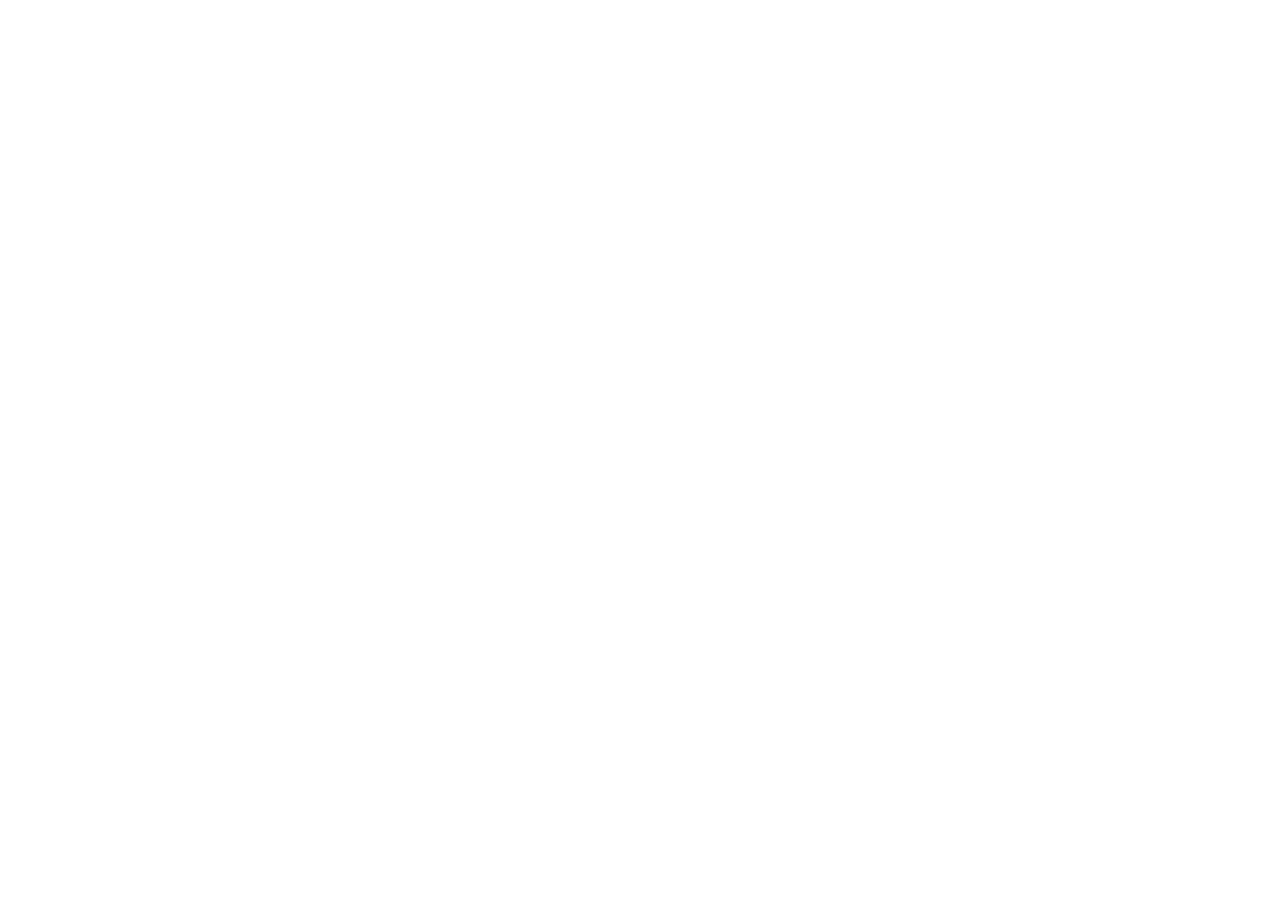
==== P1800/index.html @ a5eb4326 "sss" ====
<!DOCTYPE html>
<html lang="en">
<head>
    <meta charset="UTF-8">
    <meta name="viewport" content="width=device-width, initial-scale=1.0">
    <title>Document</title>
    <link href="https://cdn.jsdelivr.net/npm/bootstrap@5.3.1/dist/css/bootstrap.min.css" rel="stylesheet" integrity="sha384-4bw+/aepP/YC94hEpVNVgiZdgIC5+VKNBQNGCHeKRQN+PtmoHDEXuppvnDJzQIu9" crossorigin="anonymous">
    <link rel="stylesheet" href="style.css">
</head>
<body>

    
    

    <script src="app.js"></script>
    <script src="https://cdn.jsdelivr.net/npm/bootstrap@5.3.1/dist/js/bootstrap.bundle.min.js" integrity="sha384-HwwvtgBNo3bZJJLYd8oVXjrBZt8cqVSpeBNS5n7C8IVInixGAoxmnlMuBnhbgrkm" crossorigin="anonymous"></script>
</body>
</html>
---- P1800/style.css ----
* {
  margin: 0;
  padding: 0;
  box-sizing: border-box;
}

.cart_border {
  margin-top: 30px;
  background-color: var(--e-global-color-uicore_white);
  border-style: solid;
  border-width: 1px 1px 1px 1px;
  border-color: #EDF0EF;
  border-radius: 6px 6px 6px 6px;
  width: auto;
}
.cart_border .cart .cart_img {
  width: 210px;
  height: 160px;
}
.cart_border .cart .cart_img img {
  width: 100%;
  height: 100%;
  -o-object-fit: cover;
     object-fit: cover;
}
.cart_border .cart .img_text h4 {
  color: #004c3f;
  font-size: 18px;
  margin: 24px 0 5px;
}
.cart_border .cart .img_text p {
  margin: 0;
  font-size: 16px;
}/*# sourceMappingURL=style.css.map */
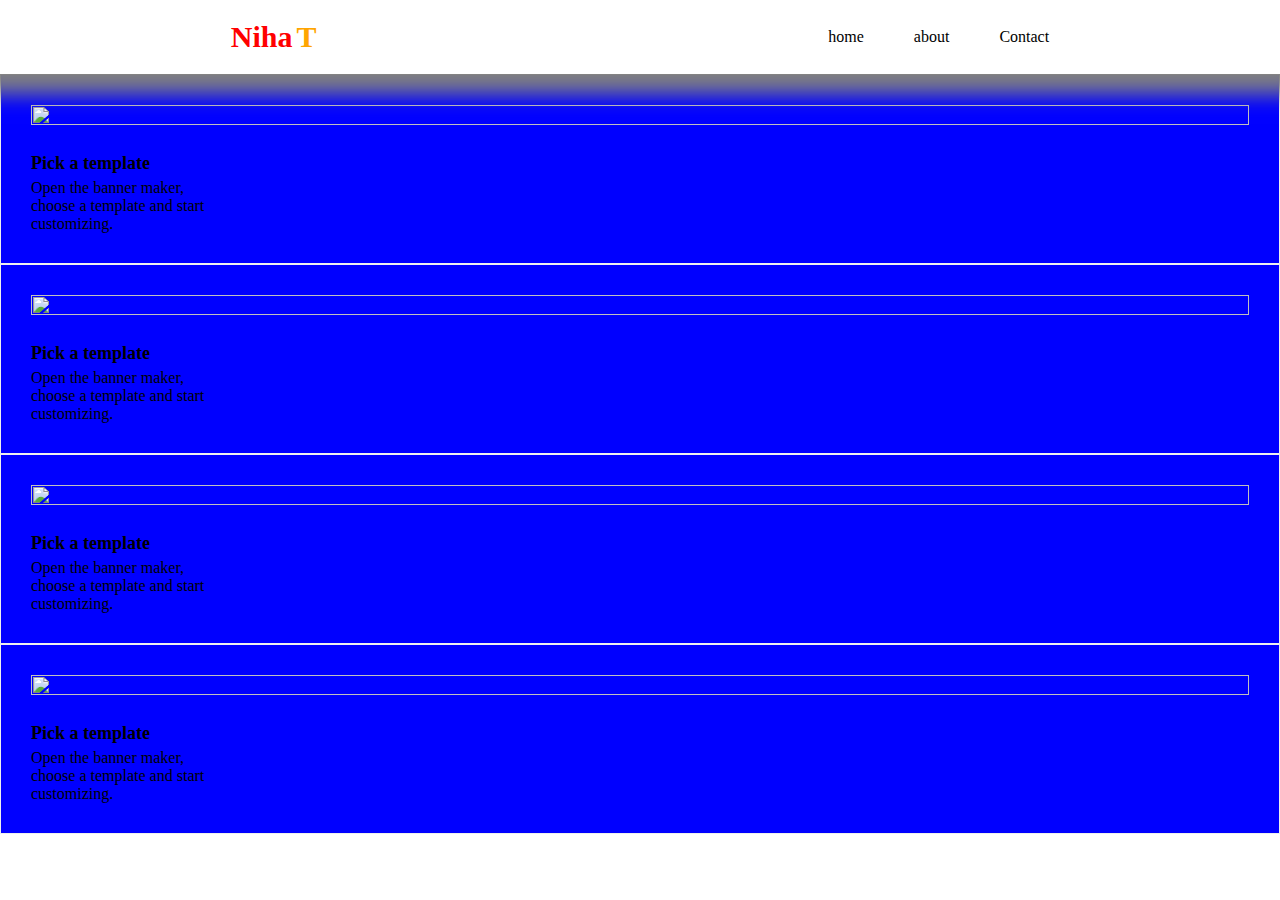
==== commit bcb7e08c: "nihat" ====
--- a/P1800/index.html
+++ b/P1800/index.html
@@ -6,13 +6,41 @@
     <title>Document</title>
     <link href="https://cdn.jsdelivr.net/npm/bootstrap@5.3.1/dist/css/bootstrap.min.css" rel="stylesheet" integrity="sha384-4bw+/aepP/YC94hEpVNVgiZdgIC5+VKNBQNGCHeKRQN+PtmoHDEXuppvnDJzQIu9" crossorigin="anonymous">
     <link rel="stylesheet" href="style.css">
+   
+    <script defer src="../P1800/app.js"></script>
 </head>
 <body>
+    <header>
+        <div class="logo">
+           <span>Niha</span>
+           <span class="orange">T</span>
+        </div>
+        <nav>
+            <ul class="menu-list">
+                <li>home</li>
+                <li>about</li>
+                <li>Contact</li>
+            </ul>
+        </nav>
 
-    
-    
+        <button class="click"></button>
+        <div class="mobile">
+            <ul class="mobile-list">
+                <li>home</li>
+                <li>about</li>
+                <li>contact</li>
+            </ul>
+        </div>
+    </header>
+    <div class="container">
+        <div class="row banner g-3 mt-5">
+          
+           
+            
+        </div>
+    </div>
 
-    <script src="app.js"></script>
+
     <script src="https://cdn.jsdelivr.net/npm/bootstrap@5.3.1/dist/js/bootstrap.bundle.min.js" integrity="sha384-HwwvtgBNo3bZJJLYd8oVXjrBZt8cqVSpeBNS5n7C8IVInixGAoxmnlMuBnhbgrkm" crossorigin="anonymous"></script>
 </body>
 </html>--- a/P1800/style.css
+++ b/P1800/style.css
@@ -4,31 +4,131 @@
   box-sizing: border-box;
 }
 
-.cart_border {
-  margin-top: 30px;
-  background-color: var(--e-global-color-uicore_white);
-  border-style: solid;
-  border-width: 1px 1px 1px 1px;
-  border-color: #EDF0EF;
-  border-radius: 6px 6px 6px 6px;
-  width: auto;
+header {
+  padding: 20px 0;
+  box-shadow: 0 0 20px 20px gray;
+  display: flex;
+  justify-content: space-around;
+  align-items: center;
+  position: relative;
 }
-.cart_border .cart .cart_img {
-  width: 210px;
-  height: 160px;
+header .logo span {
+  color: red;
+  font-size: 30px;
+  font-weight: 700;
 }
-.cart_border .cart .cart_img img {
+header .logo .orange {
+  color: orange;
+}
+header nav {
+  display: block;
+}
+@media (max-width: 768px) {
+  header nav {
+    display: none;
+  }
+}
+header nav .menu-list {
+  list-style: none;
+  margin: 0;
+  display: flex;
+  align-items: center;
+}
+header nav .menu-list li {
+  padding-left: 50px;
+}
+header .mobile {
+  display: none;
+}
+@media (max-width: 768px) {
+  header .mobile {
+    position: absolute;
+    top: 100%;
+    left: 0;
+    width: 100%;
+    background-color: rgb(160, 35, 35);
+    color: #fff;
+    display: flex;
+    justify-content: center;
+    align-items: center;
+    opacity: 0;
+    visibility: hidden;
+    transform: translateY(20px);
+    transition: all 0.3s linear;
+  }
+  header .mobile .mobile-list {
+    list-style: none;
+    padding: 0;
+  }
+}
+@media (max-width: 768px) {
+  header .open {
+    position: absolute;
+    top: 100%;
+    left: 0;
+    width: 100%;
+    background-color: rgb(160, 35, 35);
+    color: #fff;
+    display: flex;
+    justify-content: center;
+    align-items: center;
+    opacity: 1;
+    visibility: visible;
+    transform: translateY(0px);
+    transition: all 0.3s linear;
+  }
+  header .open .mobile-list {
+    list-style: none;
+    padding: 0;
+  }
+}
+header .click {
+  position: relative;
+  border: none;
+  width: 40px;
+  height: 3px;
+  background-color: black;
+  display: none;
+}
+@media (max-width: 768px) {
+  header .click {
+    display: block;
+  }
+}
+header .click::after {
+  position: absolute;
+  content: "";
+  width: 100%;
+  height: 3px;
+  background-color: black;
+  top: 7px;
+  left: 0;
+}
+header .click::before {
+  position: absolute;
+  content: "";
+  width: 100%;
+  height: 3px;
+  background-color: black;
+  top: -7px;
+  left: 0;
+}
+
+.cart {
+  border: 1px solid #edf0ef;
+  padding: 30px;
+  background-color: blue;
+}
+.cart .cart_img {
+  width: 100%;
+}
+.cart .cart_img img {
   width: 100%;
   height: 100%;
   -o-object-fit: cover;
      object-fit: cover;
 }
-.cart_border .cart .img_text h4 {
-  color: #004c3f;
+.cart .cart_text h4 {
   font-size: 18px;
   margin: 24px 0 5px;
-}
-.cart_border .cart .img_text p {
-  margin: 0;
-  font-size: 16px;
 }/*# sourceMappingURL=style.css.map */